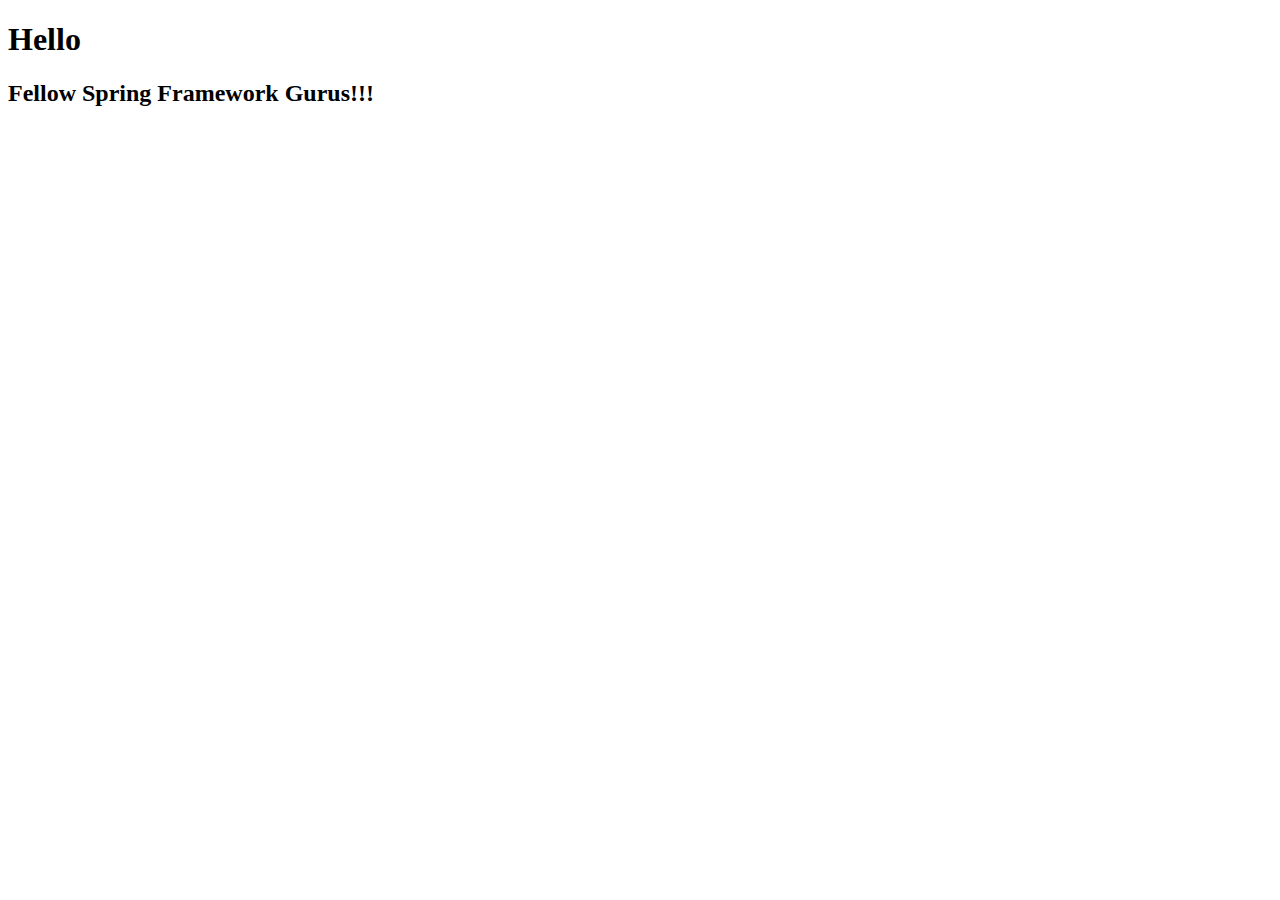
==== src/main/resources/templates/index.html @ 6df4839a "Incremental" ====
<!DOCTYPE html>
<html xmlns:th="http://www.thymeleaf.org">
<head lang="en">

    <title>Spring Framework Guru</title>
    <meta http-equiv="Content-Type" content="text/html; charset=UTF-8"/>
</head>
<body>
<h1>Hello</h1>

<h2>Fellow Spring Framework Gurus!!!</h2>
</body>
</html>
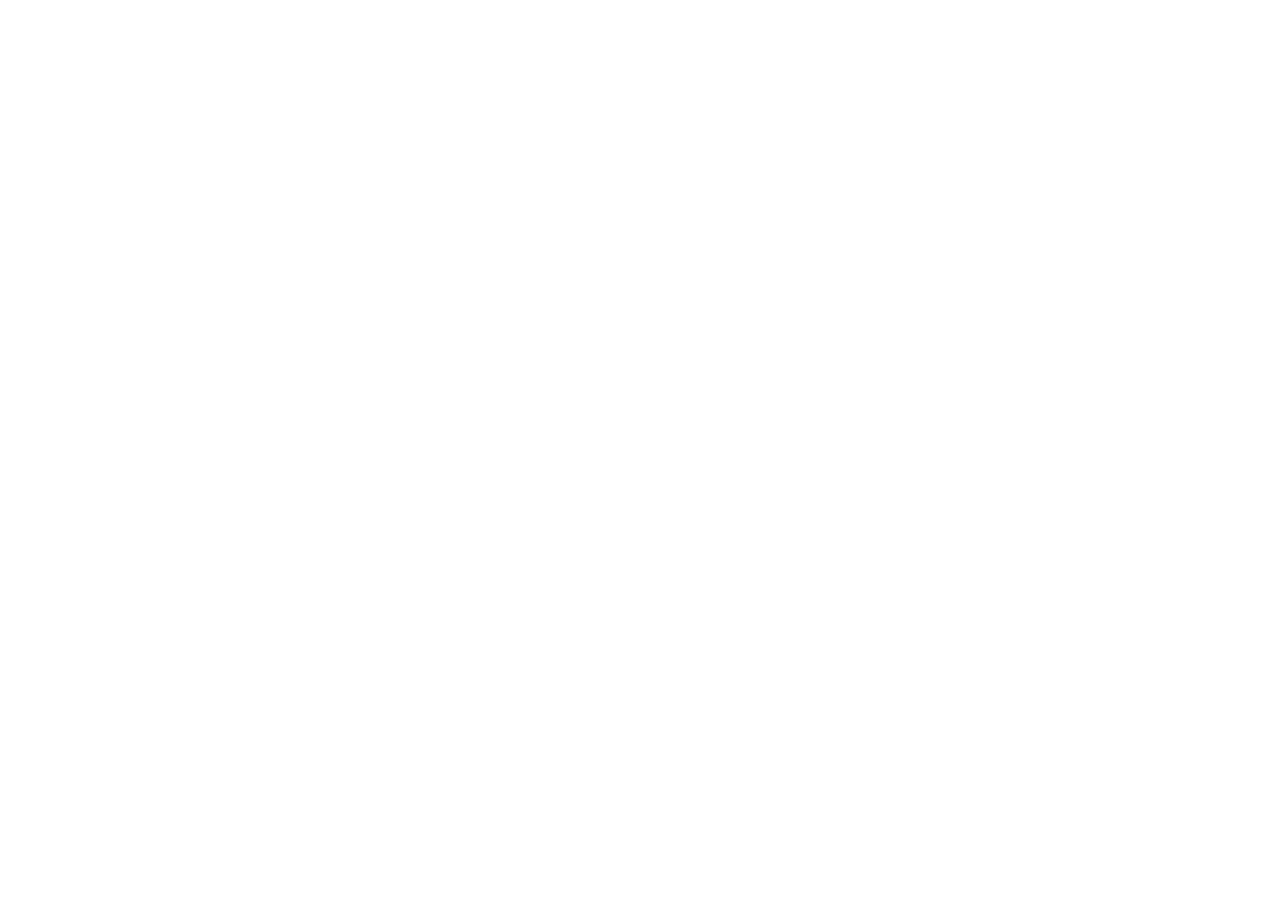
==== commit e346715f: "Incremental" ====
--- a/src/main/resources/templates/index.html
+++ b/src/main/resources/templates/index.html
@@ -1,13 +1,13 @@
 <!DOCTYPE html>
-<html xmlns:th="http://www.thymeleaf.org">
+<html>
 <head lang="en">
-
-    <title>Spring Framework Guru</title>
-    <meta http-equiv="Content-Type" content="text/html; charset=UTF-8"/>
+    <title>Ryanair Wars</title>
+    <!--/*/ <th:block th:include="fragments/headerinc :: head"></th:block> /*/-->
 </head>
 <body>
-<h1>Hello</h1>
 
-<h2>Fellow Spring Framework Gurus!!!</h2>
+<div class="container">
+    <!--/*/ <th:block th:include="fragments/header :: header"></th:block> /*/-->
+</div>
 </body>
 </html>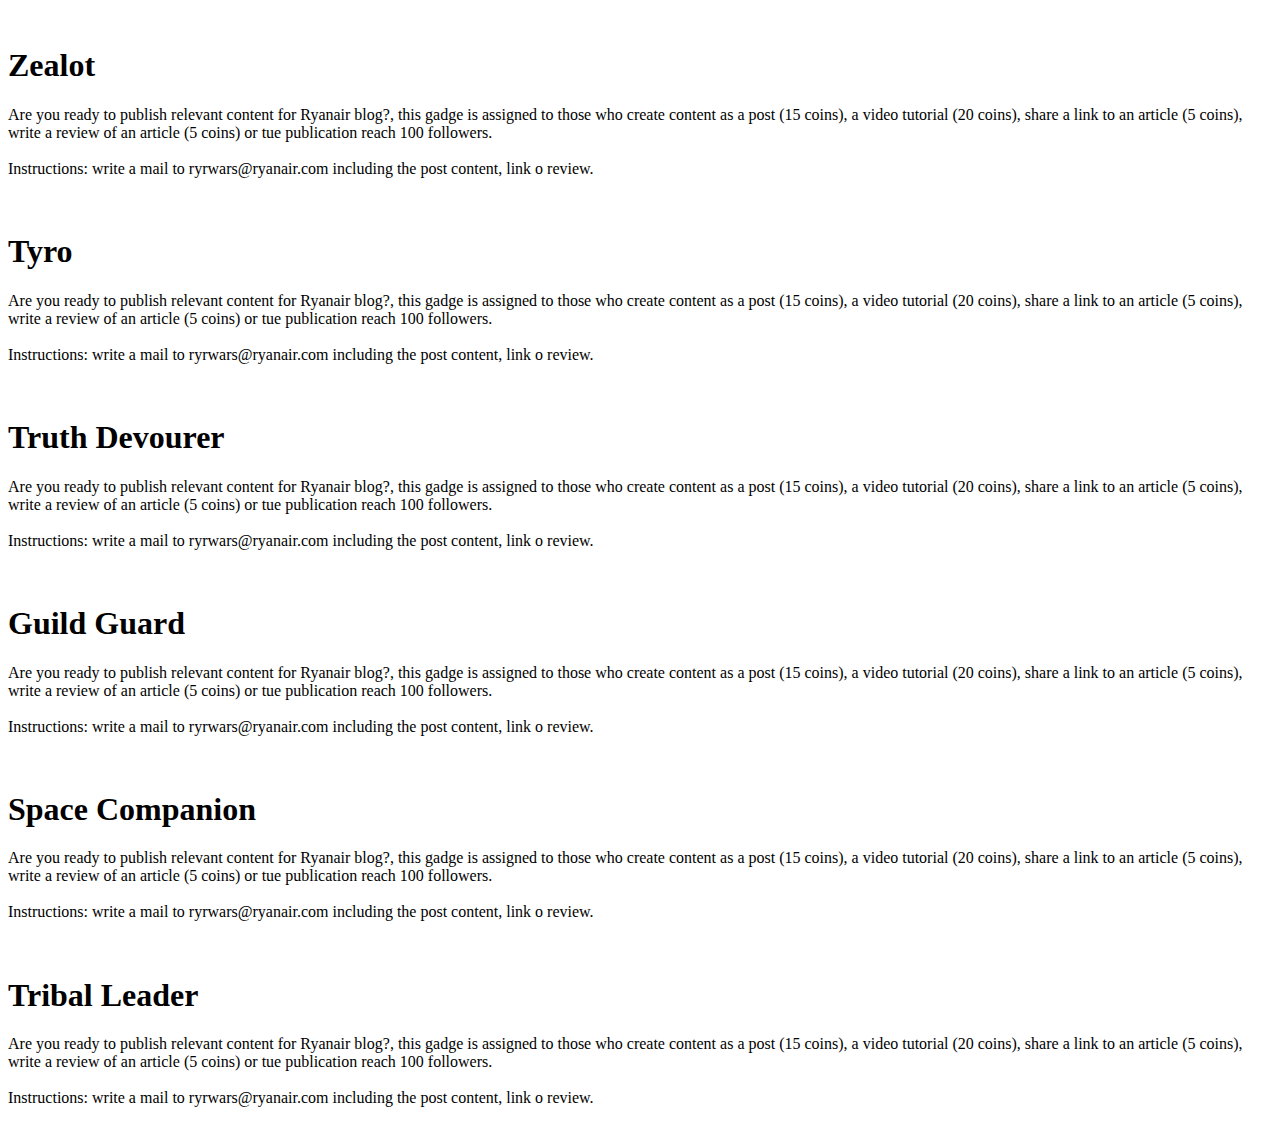
==== commit 8d07c351: "Include prestige and darkside badges" ====
--- a/src/main/resources/templates/index.html
+++ b/src/main/resources/templates/index.html
@@ -1,13 +1,93 @@
 <!DOCTYPE html>
-<html>
+<html xmlns:href="http://www.w3.org/1999/xhtml">
 <head lang="en">
     <title>Ryanair Wars</title>
     <!--/*/ <th:block th:include="fragments/headerinc :: head"></th:block> /*/-->
 </head>
 <body>
 
-<div class="container">
+<div class="app">
     <!--/*/ <th:block th:include="fragments/header :: header"></th:block> /*/-->
+    <!-- <div class="app"> -->
+    <div class="ryr-home__container">
+        <div class="row ryr-home__row">
+            <div class="box">
+                <div class="box__header">
+                    <img class="box__logo" src="../images/ryr_zealot.png" alt="">
+                    <h1 class="box__title">Zealot</h1>
+                </div>
+                <p class="box__description">Are you ready to publish relevant content for Ryanair blog?, this gadge is assigned to those
+                    who create content as a post (15 coins), a video tutorial (20 coins), share a link to an article
+                    (5 coins), write a review of an article (5 coins) or tue publication reach 100 followers.</br>
+                    </br>
+                    Instructions: write a mail to <a href:"mailto:ryrwars@ryanair.com">ryrwars@ryanair.com</a> including the post content, link o review.
+                </p>
+            </div>
+            <div class="box">
+                <div class="box__header">
+                    <img class="box__logo" src="../images/ryr_tyro.png" alt="">
+                    <h1 class="box__title">Tyro</h1>
+                </div>
+                <p class="box__description">Are you ready to publish relevant content for Ryanair blog?, this gadge is assigned to those
+                    who create content as a post (15 coins), a video tutorial (20 coins), share a link to an article
+                    (5 coins), write a review of an article (5 coins) or tue publication reach 100 followers.</br>
+                    </br>
+                    Instructions: write a mail to <a href:"mailto:ryrwars@ryanair.com">ryrwars@ryanair.com</a> including the post content, link o review.
+                </p>
+            </div>
+            <div class="box">
+                <div class="box__header">
+                    <img class="box__logo" src="../images/ryr_truth_devourer.png" alt="">
+                    <h1 class="box__title">Truth Devourer</h1>
+                </div>
+                <p class="box__description">Are you ready to publish relevant content for Ryanair blog?, this gadge is assigned to those
+                    who create content as a post (15 coins), a video tutorial (20 coins), share a link to an article
+                    (5 coins), write a review of an article (5 coins) or tue publication reach 100 followers.</br>
+                    </br>
+                    Instructions: write a mail to <a href:"mailto:ryrwars@ryanair.com">ryrwars@ryanair.com</a> including the post content, link o review.
+                </p>
+            </div>
+        </div>
+        <div class="row ryr-home__row">
+            <div class="box">
+                <div class="box__header">
+                    <img class="box__logo" src="../images/ryr_guild_guard.png" alt="">
+                    <h1 class="box__title">Guild Guard</h1>
+                </div>
+                <p class="box__description">Are you ready to publish relevant content for Ryanair blog?, this gadge is assigned to those
+                    who create content as a post (15 coins), a video tutorial (20 coins), share a link to an article
+                    (5 coins), write a review of an article (5 coins) or tue publication reach 100 followers.</br>
+                    </br>
+                    Instructions: write a mail to <a href:"mailto:ryrwars@ryanair.com">ryrwars@ryanair.com</a> including the post content, link o review.
+                </p>
+            </div>
+            <div class="box">
+                <div class="box__header">
+                    <img class="box__logo" src="../images/ryr_space_companion.png" alt="">
+                    <h1 class="box__title">Space Companion</h1>
+                </div>
+                <p class="box__description">Are you ready to publish relevant content for Ryanair blog?, this gadge is assigned to those
+                    who create content as a post (15 coins), a video tutorial (20 coins), share a link to an article
+                    (5 coins), write a review of an article (5 coins) or tue publication reach 100 followers.</br>
+                    </br>
+                    Instructions: write a mail to <a href:"mailto:ryrwars@ryanair.com">ryrwars@ryanair.com</a> including the post content, link o review.
+                </p>
+            </div>
+            <div class="box">
+                <div class="box__header">
+                    <img class="box__logo" src="../images/ryr_tribal_leader.png" alt="">
+                    <h1 class="box__title">Tribal Leader</h1>
+                </div>
+                <p class="box__description">Are you ready to publish relevant content for Ryanair blog?, this gadge is assigned to those
+                    who create content as a post (15 coins), a video tutorial (20 coins), share a link to an article
+                    (5 coins), write a review of an article (5 coins) or tue publication reach 100 followers.</br>
+                    </br>
+                    Instructions: write a mail to <a href:"mailto:ryrwars@ryanair.com">ryrwars@ryanair.com</a> including the post content, link o review.
+                </p>
+            </div>
+        </div>
+    </div>
+    <!-- </div> -->
 </div>
 </body>
 </html>